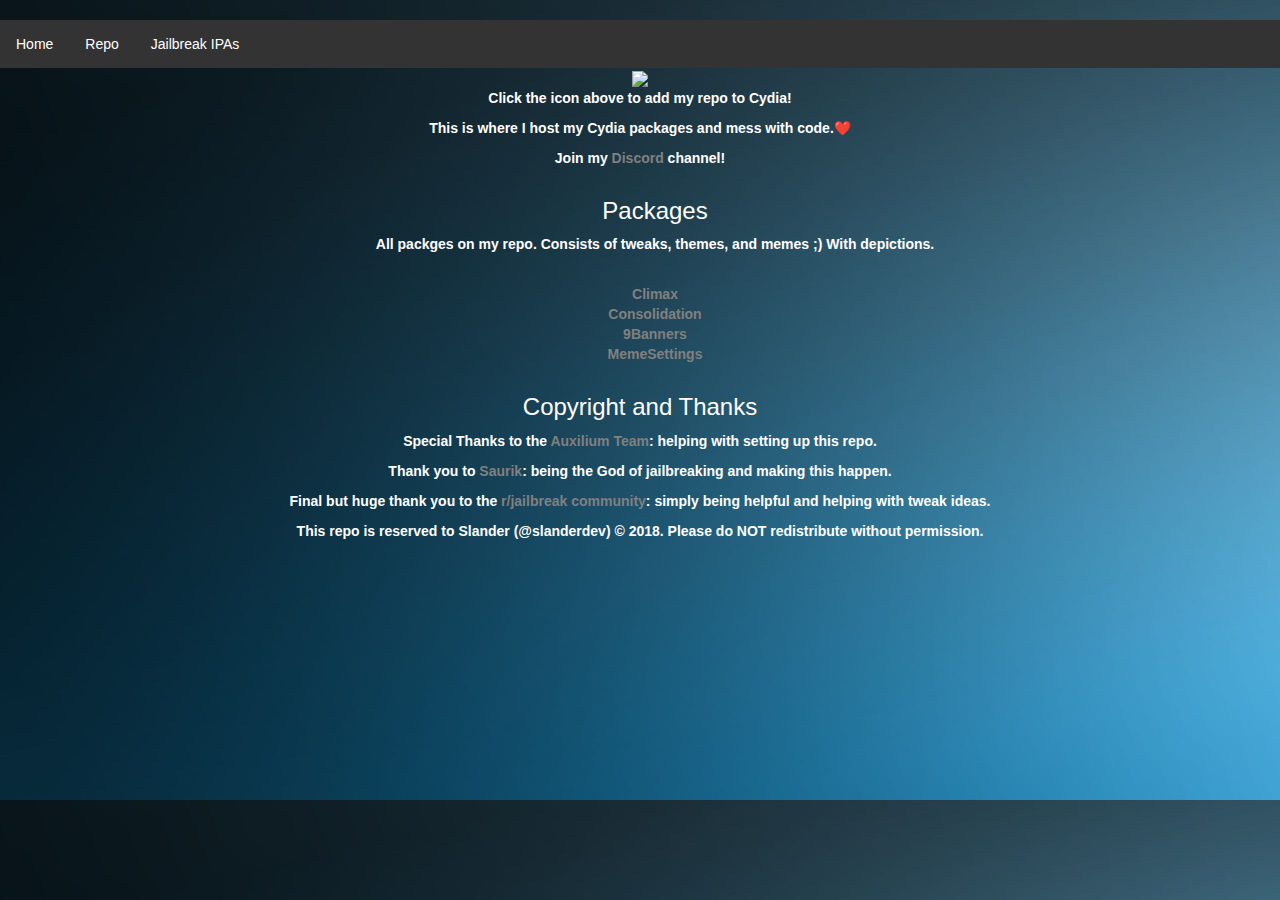
==== index.html @ 11a91fca "updates" ====
<!DOCTYPE html>
<html lang="en">
<head>
  <h3><title>Slander's Cydia Repo</title></h3>
  <meta charset="utf-8">
  <meta name="viewport" content="width=device-width, initial-scale=1.0">
  <meta content=’width=device-width, initial-scale=1.0, maximum-scale=1.0, user-scalable=0′ name=’viewport’ />
  <meta name=”viewport” content=”width=device-width” />
  <link rel="stylesheet" href="https://maxcdn.bootstrapcdn.com/bootstrap/3.3.5/css/bootstrap.min.css">
  <link rel="shortcut icon" href="/favicon.ico" type="image/x-icon" />
  <link rel="icon" type="image/png" sizes="32x32" href="//image.ibb.co/cqkoSK/cydiaicon.png">
  <script src="https://ajax.googleapis.com/ajax/libs/jquery/2.1.3/jquery.min.js"></script>
  <style>
      ul {
          list-style-type: none;
          margin: 0;
          padding: 0;
          overflow: hidden;
          background-color: #333;
      }
  
  li {
      float: left;
  }
  
  li a, .dropbtn {
      display: inline-block;
      color: white;
      text-align: center;
      padding: 14px 16px;
      text-decoration: none;
  }
  
  li a:hover, .dropdown:hover .dropbtn {
      background-color: grey;
  }
  
  li.dropdown {
      display: inline-block;
  }
  
  .dropdown-content {
      display: none;
      position: absolute;
      background-color: #f9f9f9;
      min-width: 160px;
      box-shadow: 0px 8px 16px 0px rgba(0,0,0,0.2);
      z-index: 1;
  }
  
  .dropdown-content a {
      color: black;
      padding: 12px 16px;
      text-decoration: none;
      display: block;
      text-align: left;
  }
  
  .dropdown-content a:hover {background-color: #f1f1f1}
  
  .dropdown:hover .dropdown-content {
      display: block;
  }
      
a {
    color: grey;
}
a:hover {
    color: white;
}

.well {
   background-color: rgba(0, 0, 0, 0.4);
}
</style>
</head>
<body link="white">

<style type="text/css">
<!--
body {
background-image: url(background.jpg);
background-size: cover;
}
-->
</style>

<ul>
    <li><a href="https://slanderthedev.github.io/aboutme.html">Home</a></li>
    <li><a href="https://slanderthedev.github.io/CydiaRepo/">Repo</a></li>
    <li><a href="https://slanderthedev.github.io/jailbreakipas.html">Jailbreak IPAs</a></li>
    </div>
    </li>
</ul>

<center><a href="cydia://url/https://cydia.saurik.com/api/share#?source=https://slanderthedev.github.io/CydiaRepo/">
  <img src="https://image.ibb.co/fDqjTU/Cydia_Icon.png"/>
</a>

<div class="container">
		<center><b><p style="color:white;">Click the icon above to add my repo to Cydia!<center>
</div>

<div class="container">
		<center><b><p style="color:white;">This is where I host my Cydia packages and mess with code.❤️</p></b>
</div>

<div class="container">
        <center><b><p style="color:white;">Join my <a href="https://discord.gg/gD5Gbyt">Discord</a> channel!</p></b>

<div class="container">
  <center><h3 style="color:white;">Packages</h3><center>
		<b><p style="color:white;">All packges on my repo. Consists of tweaks, themes, and memes ;) With depictions.<br /><br />
		
        <center><a href="https://slanderthedev.github.io/CydiaRepo/depictions/?p=com.slander.climax">Climax</a>
		<center><a href="https://slanderthedev.github.io/CydiaRepo/depictions/?p=com.slander.consolidation">Consolidation</a>
		<center><a href="https://slanderthedev.github.io/CydiaRepo/depictions/?p=com.slander.9b">9Banners</a>
		<center><a href="https://slanderthedev.github.io/CydiaRepo/depictions/?p=com.slander.dopesettings">MemeSettings</a></p></b>
	</div>
</div>

<div class="container">
  <center><h3 style="color:white;">Copyright and Thanks</h3><center>
		<center><b><p style="color:white;">Special Thanks to the <a href="http://twitter.com/auxiliumdev">Auxilium Team</a>: helping with setting up this repo.</p>
		<center><b><p style="color:white;">Thank you to <a href="https://twitter.com/saurik">Saurik</a>:</b> being the God of jailbreaking and making this happen.<center>
		<center><b><p style="color:white;">Final but huge thank you to the <a href="https://www.reddit.com/r/jailbreak/">r/jailbreak community</a>:</b> simply being helpful and helping with tweak ideas.</p><center>
	</div>
	
<div class="container">
		<center><b><p style="color:white;">This repo is reserved to Slander (@slanderdev) © 2018. Please do NOT redistribute without permission.</a></p>
	</div>
</div>	                 

</body>
</html>
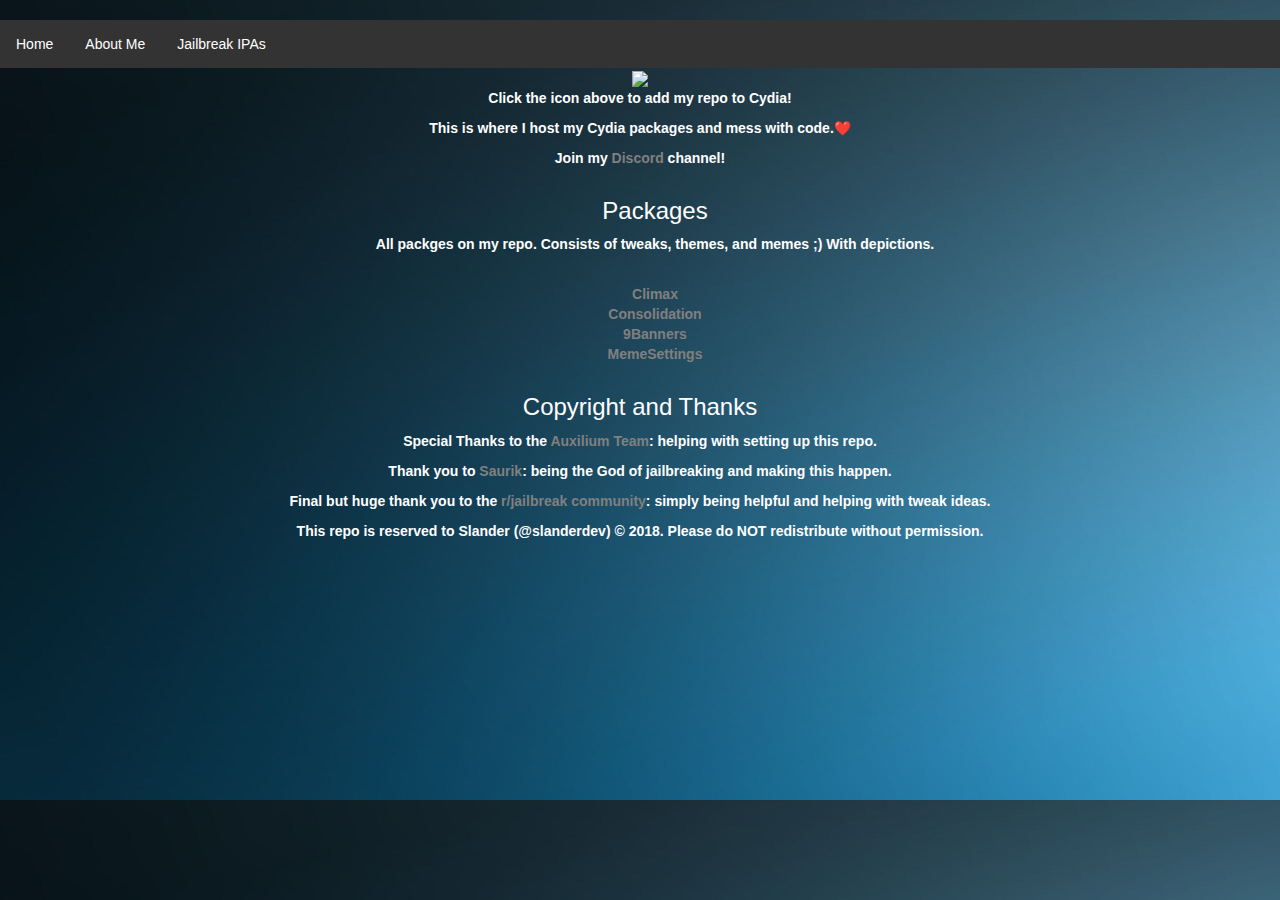
==== commit 54dbe943: "updates" ====
--- a/index.html
+++ b/index.html
@@ -86,9 +86,9 @@
 </style>
 
 <ul>
-    <li><a href="https://slanderthedev.github.io/aboutme.html">Home</a></li>
-    <li><a href="https://slanderthedev.github.io/CydiaRepo/">Repo</a></li>
-    <li><a href="https://slanderthedev.github.io/jailbreakipas.html">Jailbreak IPAs</a></li>
+    <li><a href="https://slanderthedev.github.io/CydiaRepo/">Home</a></li>
+    <li><a href="https://slanderthedev.github.io/CydiaRepo/aboutme.html">About Me</a></li>
+    <li><a href="https://slanderthedev.github.io/CydiaRepo/jailbreakipas.html">Jailbreak IPAs</a></li>
     </div>
     </li>
 </ul>
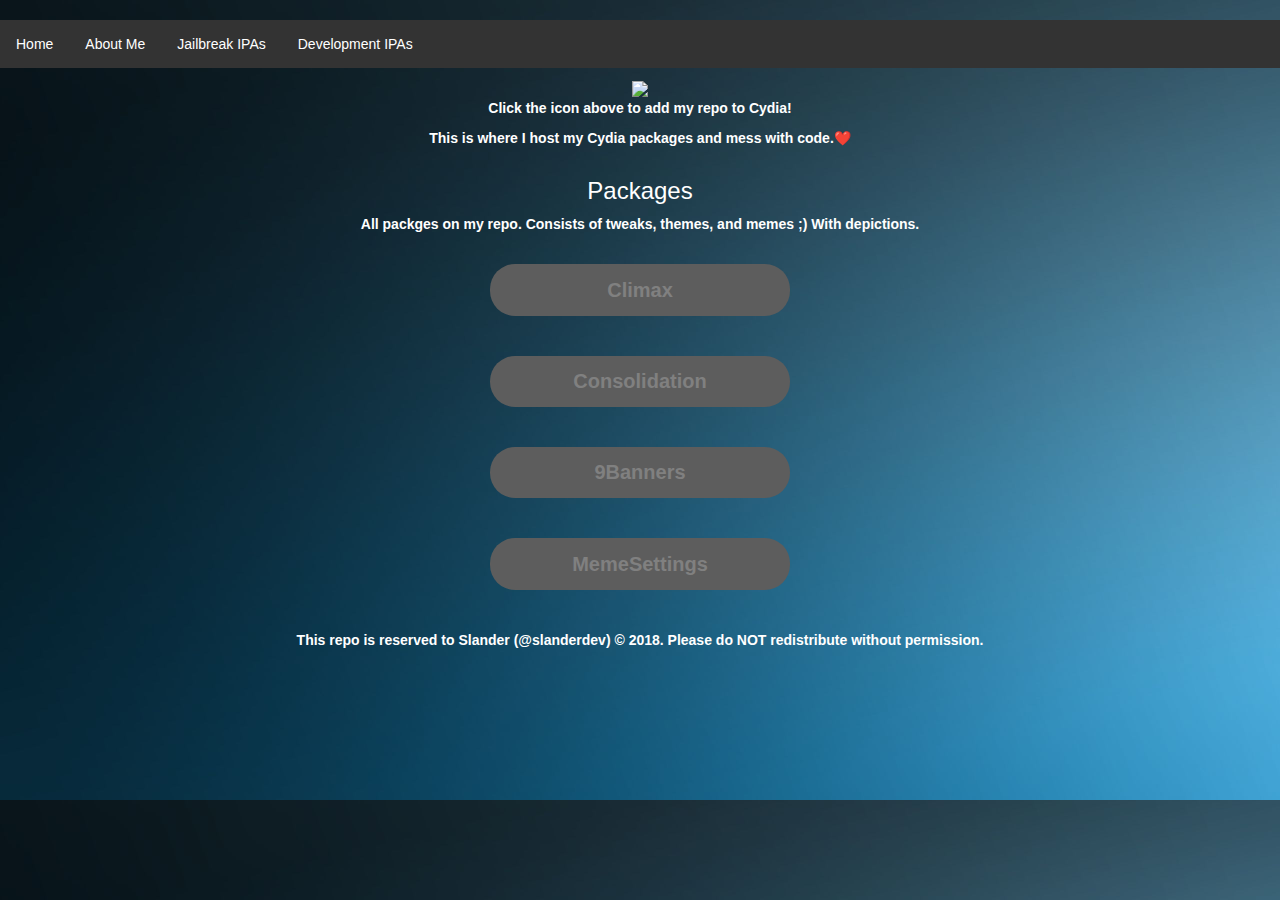
==== commit b9bb2170: "updates" ====
--- a/index.html
+++ b/index.html
@@ -13,7 +13,7 @@
   <style>
       ul {
           list-style-type: none;
-          margin: 0;
+          margin-top: 0px;
           padding: 0;
           overflow: hidden;
           background-color: #333;
@@ -68,10 +68,36 @@
 a:hover {
     color: white;
 }
-
-.well {
-   background-color: rgba(0, 0, 0, 0.4);
-}
+  
+  /* visited link */
+  a:visited {
+      color: gray;
+      text-decoration:none;
+  }
+  
+  /* selected link */
+  a:active {
+      color: white;
+      text-decoration:none;
+  }
+  
+  .well {
+      background-color: rgba(0, 0, 0, 0.4);
+  }
+  
+  .box{
+      background-color:#5D5D5D;
+      margin-top:10px;
+      margin-bottom:40px;
+      width:300px;
+      padding:1%;
+      border-radius:25px;
+      margin-left:auto;
+      margin-right:auto;
+      text-align:center;
+      font-size:20px;
+  }
+  
 </style>
 </head>
 <body link="white">
@@ -89,6 +115,7 @@
     <li><a href="https://slanderthedev.github.io/CydiaRepo/">Home</a></li>
     <li><a href="https://slanderthedev.github.io/CydiaRepo/aboutme.html">About Me</a></li>
     <li><a href="https://slanderthedev.github.io/CydiaRepo/jailbreakipas.html">Jailbreak IPAs</a></li>
+    <li><a href="https://slanderthedev.github.io/CydiaRepo/developmentipas.html">Development IPAs</a></li>
     </div>
     </li>
 </ul>
@@ -106,26 +133,28 @@
 </div>
 
 <div class="container">
-        <center><b><p style="color:white;">Join my <a href="https://discord.gg/gD5Gbyt">Discord</a> channel!</p></b>
-
-<div class="container">
   <center><h3 style="color:white;">Packages</h3><center>
 		<b><p style="color:white;">All packges on my repo. Consists of tweaks, themes, and memes ;) With depictions.<br /><br />
 		
-        <center><a href="https://slanderthedev.github.io/CydiaRepo/depictions/?p=com.slander.climax">Climax</a>
-		<center><a href="https://slanderthedev.github.io/CydiaRepo/depictions/?p=com.slander.consolidation">Consolidation</a>
-		<center><a href="https://slanderthedev.github.io/CydiaRepo/depictions/?p=com.slander.9b">9Banners</a>
-		<center><a href="https://slanderthedev.github.io/CydiaRepo/depictions/?p=com.slander.dopesettings">MemeSettings</a></p></b>
+        <div class="box">
+            <a class="Climax" href="https://slanderthedev.github.io/CydiaRepo/depictions/?p=com.slander.climax">Climax</a>
+        </div>
+        
+        <div class="box">
+            <a class="consolidation" href="https://slanderthedev.github.io/CydiaRepo/depictions/?p=com.slander.climax">Consolidation</a>
+        </div>
+        
+        <div class="box">
+            <a class="9Banners" href="https://slanderthedev.github.io/CydiaRepo/depictions/?p=com.slander.9b">9Banners</a>
+        </div>
+        
+        <div class="box">
+            <a class="MemeSettings" href="https://slanderthedev.github.io/CydiaRepo/depictions/?p=com.slander.dopesettings">MemeSettings</a>
+        </div>
+        
 	</div>
 </div>
 
-<div class="container">
-  <center><h3 style="color:white;">Copyright and Thanks</h3><center>
-		<center><b><p style="color:white;">Special Thanks to the <a href="http://twitter.com/auxiliumdev">Auxilium Team</a>: helping with setting up this repo.</p>
-		<center><b><p style="color:white;">Thank you to <a href="https://twitter.com/saurik">Saurik</a>:</b> being the God of jailbreaking and making this happen.<center>
-		<center><b><p style="color:white;">Final but huge thank you to the <a href="https://www.reddit.com/r/jailbreak/">r/jailbreak community</a>:</b> simply being helpful and helping with tweak ideas.</p><center>
-	</div>
-	
 <div class="container">
 		<center><b><p style="color:white;">This repo is reserved to Slander (@slanderdev) © 2018. Please do NOT redistribute without permission.</a></p>
 	</div>
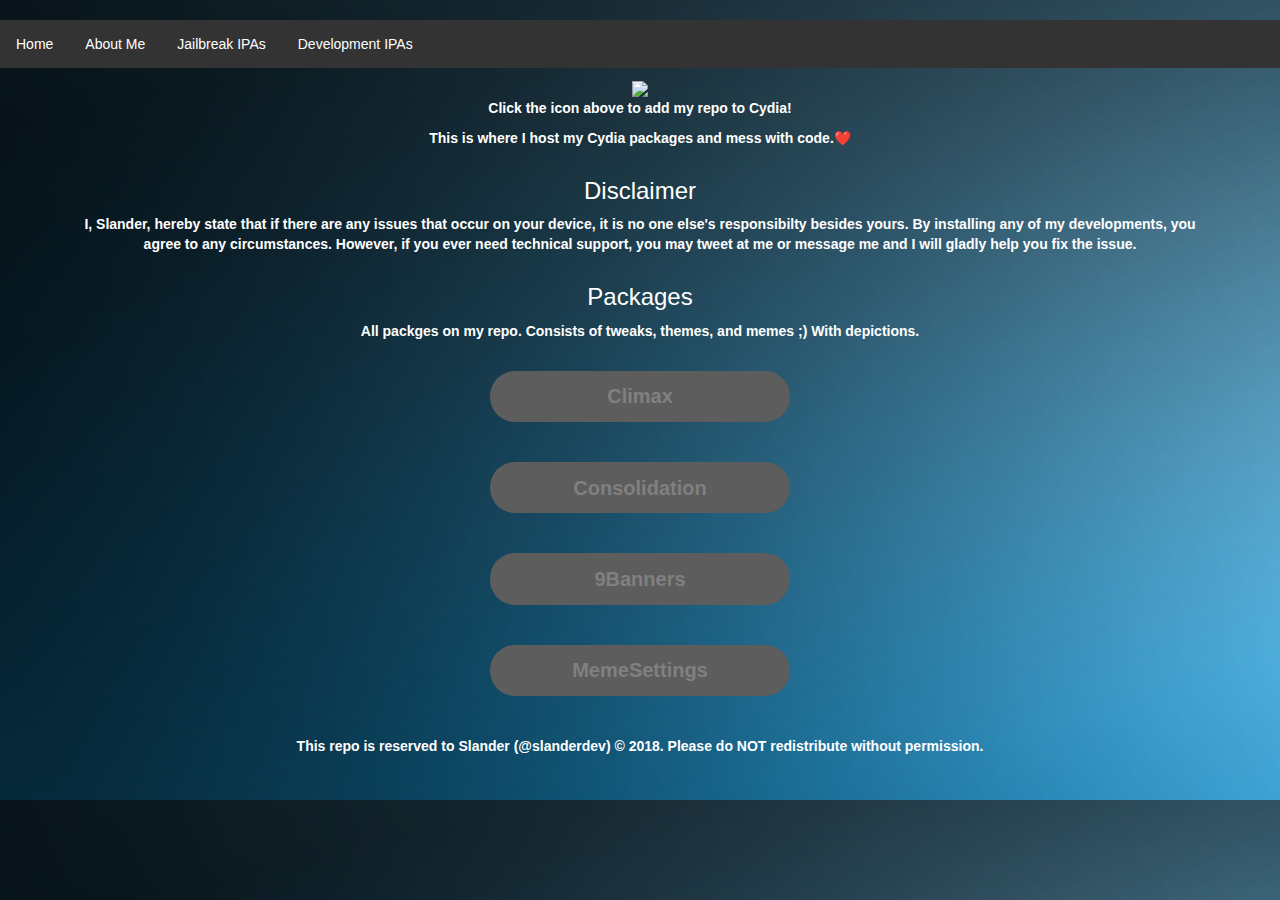
==== commit 229439d1: "updates" ====
--- a/index.html
+++ b/index.html
@@ -125,11 +125,16 @@
 </a>
 
 <div class="container">
-		<center><b><p style="color:white;">Click the icon above to add my repo to Cydia!<center>
+		<center><b><p style="color:white;">Click the icon above to add my repo to Cydia!</p></b><center>
 </div>
 
 <div class="container">
 		<center><b><p style="color:white;">This is where I host my Cydia packages and mess with code.❤️</p></b>
+</div>
+
+<div class="container">
+	<center><h3 style="color:white;">Disclaimer</h3>
+	<center><b><p style="color:white;">I, Slander, hereby state that if there are any issues that occur on your device, it is no one else's responsibilty besides yours. By installing any of my developments, you agree to any circumstances. However, if you ever need technical support, you may tweet at me or message me and I will gladly help you fix the issue.</p></b>
 </div>
 
 <div class="container">
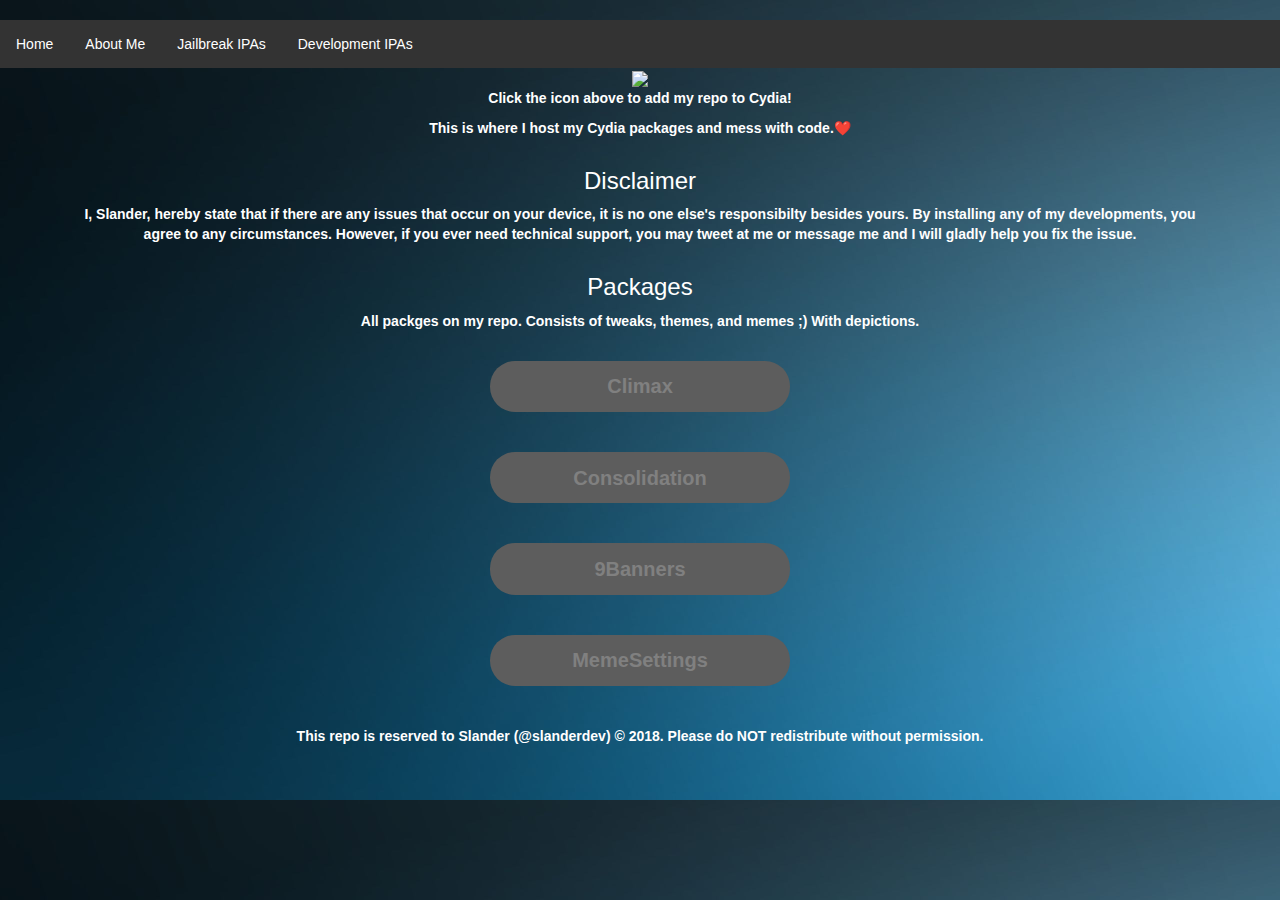
==== commit a49b432e: "updates" ====
--- a/index.html
+++ b/index.html
@@ -3,64 +3,37 @@
 <head>
   <h3><title>Slander's Cydia Repo</title></h3>
   <meta charset="utf-8">
-  <meta name="viewport" content="width=device-width, initial-scale=1.0">
   <meta content=’width=device-width, initial-scale=1.0, maximum-scale=1.0, user-scalable=0′ name=’viewport’ />
   <meta name=”viewport” content=”width=device-width” />
+  <meta name="viewport" content="width=device-width, initial-scale=1">
   <link rel="stylesheet" href="https://maxcdn.bootstrapcdn.com/bootstrap/3.3.5/css/bootstrap.min.css">
   <link rel="shortcut icon" href="/favicon.ico" type="image/x-icon" />
   <link rel="icon" type="image/png" sizes="32x32" href="//image.ibb.co/cqkoSK/cydiaicon.png">
   <script src="https://ajax.googleapis.com/ajax/libs/jquery/2.1.3/jquery.min.js"></script>
   <style>
-      ul {
-          list-style-type: none;
-          margin-top: 0px;
-          padding: 0;
-          overflow: hidden;
-          background-color: #333;
-      }
-  
-  li {
-      float: left;
-  }
-  
-  li a, .dropbtn {
-      display: inline-block;
-      color: white;
-      text-align: center;
-      padding: 14px 16px;
-      text-decoration: none;
-  }
-  
-  li a:hover, .dropdown:hover .dropbtn {
-      background-color: grey;
-  }
-  
-  li.dropdown {
-      display: inline-block;
-  }
-  
-  .dropdown-content {
-      display: none;
-      position: absolute;
-      background-color: #f9f9f9;
-      min-width: 160px;
-      box-shadow: 0px 8px 16px 0px rgba(0,0,0,0.2);
-      z-index: 1;
-  }
-  
-  .dropdown-content a {
-      color: black;
-      padding: 12px 16px;
-      text-decoration: none;
-      display: block;
-      text-align: left;
-  }
-  
-  .dropdown-content a:hover {background-color: #f1f1f1}
-  
-  .dropdown:hover .dropdown-content {
-      display: block;
-  }
+ ul {
+  list-style-type: none;
+  margin: 0;
+  padding: 0;
+  overflow: hidden;
+  background-color: #333;
+}
+
+li {
+  float: left;
+}
+
+li a {
+  display: block;
+  color: white;
+  text-align: center;
+  padding: 14px 16px;
+  text-decoration: none;
+}
+
+li a:hover {
+  background-color: #111;
+}
       
 a {
     color: grey;
@@ -112,12 +85,10 @@
 </style>
 
 <ul>
-    <li><a href="https://slanderthedev.github.io/CydiaRepo/">Home</a></li>
-    <li><a href="https://slanderthedev.github.io/CydiaRepo/aboutme.html">About Me</a></li>
-    <li><a href="https://slanderthedev.github.io/CydiaRepo/jailbreakipas.html">Jailbreak IPAs</a></li>
-    <li><a href="https://slanderthedev.github.io/CydiaRepo/developmentipas.html">Development IPAs</a></li>
-    </div>
-    </li>
+  <li><a class="active" href="https://slanderthedev.github.io/CydiaRepo/">Home</a></li>
+  <li><a href="https://slanderthedev.github.io/CydiaRepo/aboutme.html">About Me</a></li>
+  <li><a href="https://slanderthedev.github.io/CydiaRepo/jailbreakipas.html">Jailbreak IPAs</a></li>
+  <li><a href="https://slanderthedev.github.io/CydiaRepo/developmentipas.html">Development IPAs</a></li>
 </ul>
 
 <center><a href="cydia://url/https://cydia.saurik.com/api/share#?source=https://slanderthedev.github.io/CydiaRepo/">
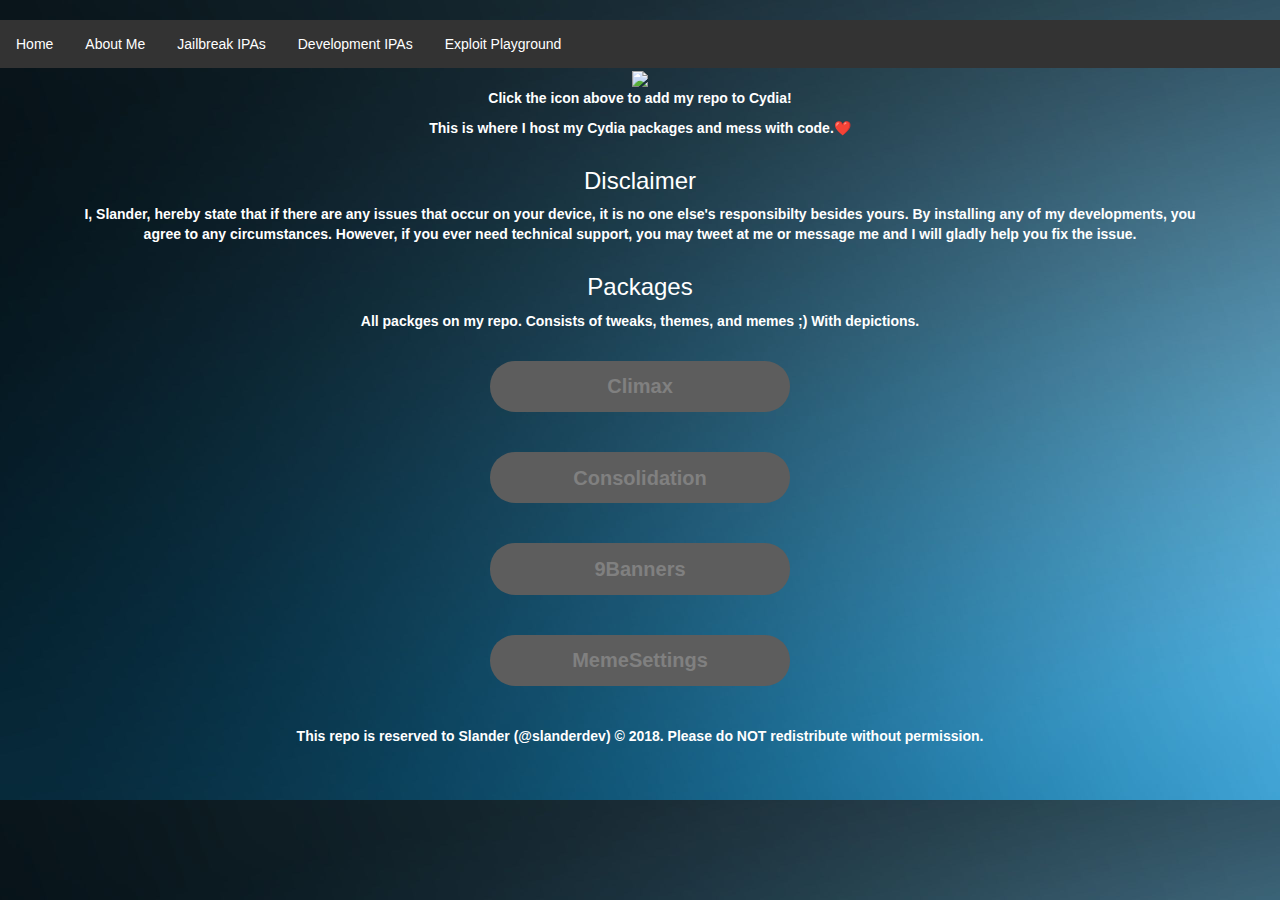
==== commit e39149ac: "updates" ====
--- a/index.html
+++ b/index.html
@@ -89,6 +89,7 @@
   <li><a href="https://slanderthedev.github.io/CydiaRepo/aboutme.html">About Me</a></li>
   <li><a href="https://slanderthedev.github.io/CydiaRepo/jailbreakipas.html">Jailbreak IPAs</a></li>
   <li><a href="https://slanderthedev.github.io/CydiaRepo/developmentipas.html">Development IPAs</a></li>
+  <li><a href="https://slanderthedev.github.io/CydiaRepo/iosexploitpg.html">Exploit Playground</a></li>
 </ul>
 
 <center><a href="cydia://url/https://cydia.saurik.com/api/share#?source=https://slanderthedev.github.io/CydiaRepo/">
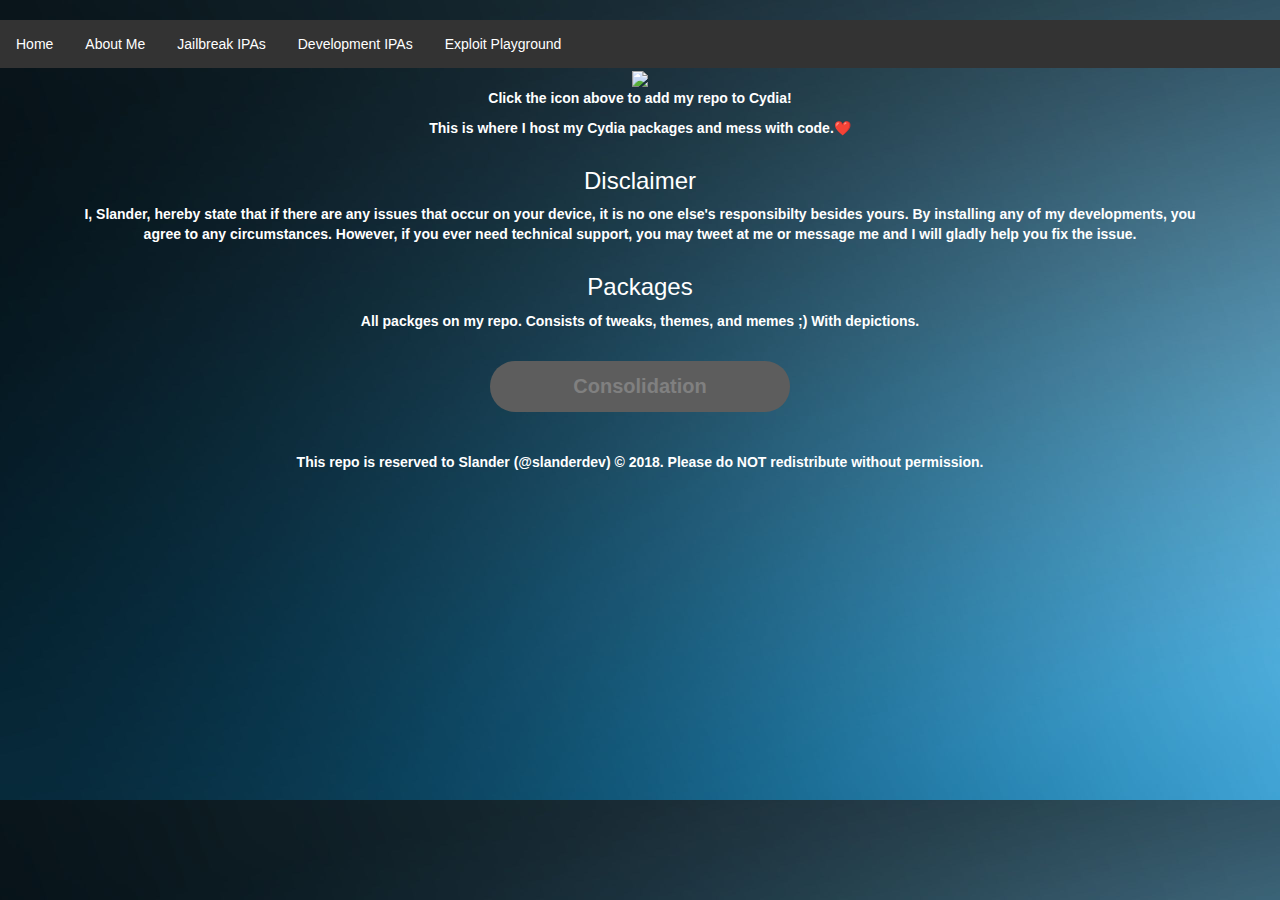
==== commit 7d8a45bd: "updates" ====
--- a/index.html
+++ b/index.html
@@ -112,21 +112,9 @@
 <div class="container">
   <center><h3 style="color:white;">Packages</h3><center>
 		<b><p style="color:white;">All packges on my repo. Consists of tweaks, themes, and memes ;) With depictions.<br /><br />
-		
-        <div class="box">
-            <a class="Climax" href="https://slanderthedev.github.io/CydiaRepo/depictions/?p=com.slander.climax">Climax</a>
-        </div>
         
         <div class="box">
             <a class="consolidation" href="https://slanderthedev.github.io/CydiaRepo/depictions/?p=com.slander.climax">Consolidation</a>
-        </div>
-        
-        <div class="box">
-            <a class="9Banners" href="https://slanderthedev.github.io/CydiaRepo/depictions/?p=com.slander.9b">9Banners</a>
-        </div>
-        
-        <div class="box">
-            <a class="MemeSettings" href="https://slanderthedev.github.io/CydiaRepo/depictions/?p=com.slander.dopesettings">MemeSettings</a>
         </div>
         
 	</div>
